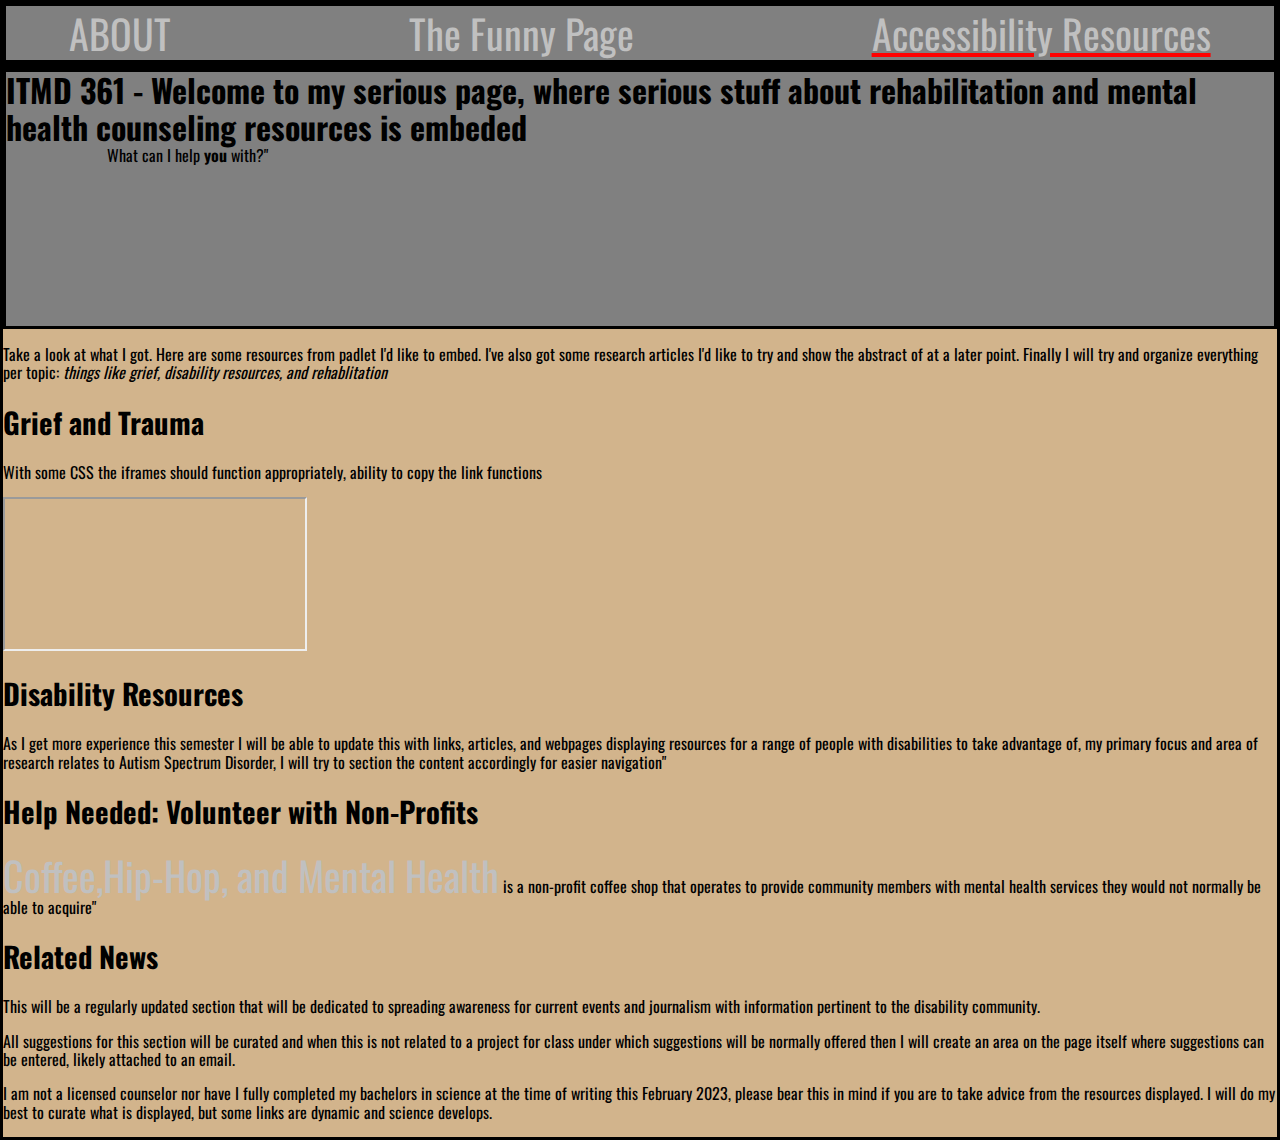
==== counselingresources.html @ e30651ac "tagging page 3" ====
<!DOCTYPE html>
<html lang="en">
<head>
  <meta charset="utf-8">
  <title> ITMD 361 - Michael Galvan Project 1 - Rehabilitation and Counseling resources and information </title>
  <link rel="stylesheet" type="text/css" href="css/normalize.css">
  <link rel="stylesheet" href="https://fonts.googleapis.com/css2?family=Oswald:wght@200;300;400;500;600;700&display=swap">
  <link rel="stylesheet" href="css/style.css">
  <link rel="icon" type="image/x-icon" href="media/favicon.ico">
</head>
<body id="pagecontainer">
  <header id="headercontainer">
    <nav id="navbarcontainer">
      <ul id="navbar">
        <li id="nav1"><a href="index.html">ABOUT</a></li>
        <li id="nav2"><a href="medialibrary.html"> The Funny Page</a></li>
        <li id="nav3"><a id="onpage" href="#"> Accessibility Resources </a></li>
      </ul>
    </nav>
    <h1 id="title">ITMD 361 - Welcome to my serious page, where serious stuff about rehabilitation and mental health counseling resources is embeded</h1>
    <p id="subtitle">What can I help <strong>you</strong> with?"
  </header>
  <div>
    <p>Take a look at what I got. Here are some resources from padlet I'd like to embed. I've also got some research articles I'd like to try and show the abstract of at a later point. Finally I will try and organize everything per topic: <em>things like grief, disability resources, and rehablitation</em></p>
    <section id="3section1">
      <h2>Grief and Trauma</h2>
      <p>With some CSS the iframes should function appropriately, ability to copy the link functions</p>
      <iframe src="https://padlet.com/buddysplace2000/2023-camps-and-additional-resources-cxerv8icborpyhhy" title="Collection of resources dedicated to children who have lost parents or siblings as well as resources for their guardian"></iframe>
    </section>
    <section>
      <h2>Disability Resources</h2>
      <p> As I get more experience this semester I will be able to update this with links, articles, and webpages displaying resources for a range of people with disabilities to take advantage of, my primary focus and area of research relates to Autism Spectrum Disorder, I will try to section the content accordingly for easier navigation"</p>
    </section>
    <section id="3section2">
    <h2>Help Needed: Volunteer with Non-Profits</h2>
    <p> <a href="https://chhamh.org/volunteer" title="Coffee, Hip-Hop and Mental Health volunteer page that will be updated with opportunities">Coffee,Hip-Hop, and Mental Health</a> is a non-profit coffee shop that operates to provide community members with mental health services they would not normally be able to acquire"</p>
    </section>
    <section id="3section3">
      <h2>Related News</h2>
      <p> This will be a regularly updated section that will be dedicated to spreading awareness for current events and journalism with information pertinent to the disability community.</p>
      <p> All suggestions for this section will be curated and when this is not related to a project for class under which suggestions will be normally offered then I will create an area on the page itself where suggestions can be entered, likely attached to an email.</p>
    </section>
  </div>
  <footer id="disclaimer">
    <p>I am not a licensed counselor nor have I fully completed my bachelors in science at the time of writing this February 2023, please bear this in mind if you are to take advice from the resources displayed. I will do my best to curate what is displayed, but some links are dynamic and science develops.</p>
  </footer>
</body>
---- css/style.css ----
ul li  {
 list-style-type: none;
}
a  {
 text-decoration: none;
 color: silver;
 font-size:2.5em;
}
h1{
 font-size: 2em;
}
h2  {
 font-size: 1.8em; 
}
h3,h4  {
 font-size: 1.5em;
}
h3  {
 text-decoration: underline darkgrey;
 text-align: center;
}
#onpage{
 text-decoration: underline overline ;
 text-decoration-color: red;      
}
#pagecontainer  {
 background-color: tan;
 min-width: 960px;
 font-family: 'Oswald', sans-serif;
 border: .20em solid black;
}
#headercontainer  {
 overflow: hidden;
 background-color: grey;
 border: .20em solid black;
 height: 20em;
}
#navbar  {
 background-color: grey;
 width: 100%;
 position:sticky;
 top:0%;
 z-index: 1;
 display: flex;
 flex-direction: row;
 justify-content: space-between;
 align-items: center;
 border:0;
 padding:0;
 margin:0;
 overflow: hidden;
 border-bottom: .75em solid black;
}
#navbar  li  {
 padding-top: .25em;
 padding-bottom: .25em;
 padding-left: 5%;
 padding-right: 5%;
}
#navbar li:hover  {
 background: #fff;
 opacity: 0.50;
}
}
#lowerheader  {
 border: black;
}
#banner  {
 display: block;
 border:0;
 padding:0;
 margin:0;
 float: left;
 width: 15%;
 padding-left:5%;
 padding-right:5%;
 padding-bottom:1%;
 background-color: black;
}
#righthalf  {
 float:left;
 text-align: center;
 width:75%;
 position:relative;
 z-index: 1;
 left:10%
}
#title  {
 display: block;
 border:0;
 padding:0;
 margin:0;
 float:left;
}

#subtitle  {
 display: block;
 border:0;
 padding:0;
 padding-left:8%;
 margin:0;
 width:33%;
}
#about  {
 display:block;
 position:relative;
 top:1em;
}
#about h2  {
 border:0;
 padding:0;
 margin:0;
 padding-left:50%;
}
#about p  {
 border:0;
 padding:0;
 margin:0;
 width:150%;
}
/*^Header Section^*/
#articlescontainer  {
  
}
#article1container  {
  
}
.article1headers  {
 text-align:center;
}

/*^Main content^*/
#albumcontainer  {
 border:0;
 padding:0;
 margin:0;
 display:flex;
 flex-wrap: wrap;
 height:auto;
 overflow: hidden;
 background: black;
 color:silver;
 padding-top:5em;
 padding-left:5em;
 padding-right:5em;
}

#album1 {
 padding-right:1em;
}
#album2  {
 padding-right:1em;
}
#album3  {
 padding-right:1em;
}
#album4  {
 padding-right:1em;
}
#album5  {

}
#gameartcontainer{  
 border:0;
 padding:0;
 margin:0;
 display:flex;
 flex-wrap: wrap;
 height:auto;
 overflow: hidden;
 background: black;
 color:silver;
 padding-top:5em;
 padding-left:5em;
 padding-right:5em;
}
#gameart1  {
 padding-right:1em; 
}
#gameart2  {
 padding-right:1em;
}
#gameart3  {
 padding-right:1em;
}
#gameart4  {
 padding-right:1em;
}
#gameart5  {
  
}
#favoritescontainer  {
  
}
/*index specific css*/
#about  {
 width:33%;
 border:0;
 padding:0;
 margin:0;
}
/*v medialibrary specific css v*/
#bannergif  {
 display: block;
 border:0;
 padding:0;
 margin:0;
 float: left;
 width: 80%;
 height: 100%;
 background-color: black;
}
#video1  {
 display: block;
 position: relative;
 height: 100%;
 width: 20%;
 float:right;
 background-color: black;
}
#lowerheader2  {
 display: block;
 height: 80%
}
#bannertext  {
  position: absolute;
  top: 20%;
  left: 15%;
  z-index: 1;
  text-align: center;
  color: lightgrey;
}
#bannertext  h1{
 background:black;
}
#bannertext  p{
 background:black;
}
#title2  {

}
#subtitle2  {

}
#maincontent  {
 text-align: center;
}
#section1  {
 width:100%;
}
#section1 p{
 text-align:center;
}
#section1title  {
 display:block;
 width:100%;
 border:0;
 padding:0;
 margin:0;
 text-align:center;
}
#audiogif  {
 padding-left:25em;
 padding-top:2.5em;
 background: black;
}
#audiogif  img,audio  {
 padding-left:17.5%;
 padding-right:17.5%;
}
#audiogif  img{
 display: block;
 width: 30em;
}
#audiogif  audio{
 display: block;
 width: 30em;
}
#section2  {
 display:block;
 width:100%;

}
#section2title  {
 text-align: center;
}
#videoscontainer  {
  display:flex;
  background-color: black;
  border: 1em solid black;
}
#video2  {
 width:33.33%;
}
#video3  {
 width:33.33%;
}
#video4  {
 width:33.33%; 
}
#section3  {
 padding-top:1px;
 background:silver;
}
#iframe1{
 border:none;
}

/*counselingresources specific css*/
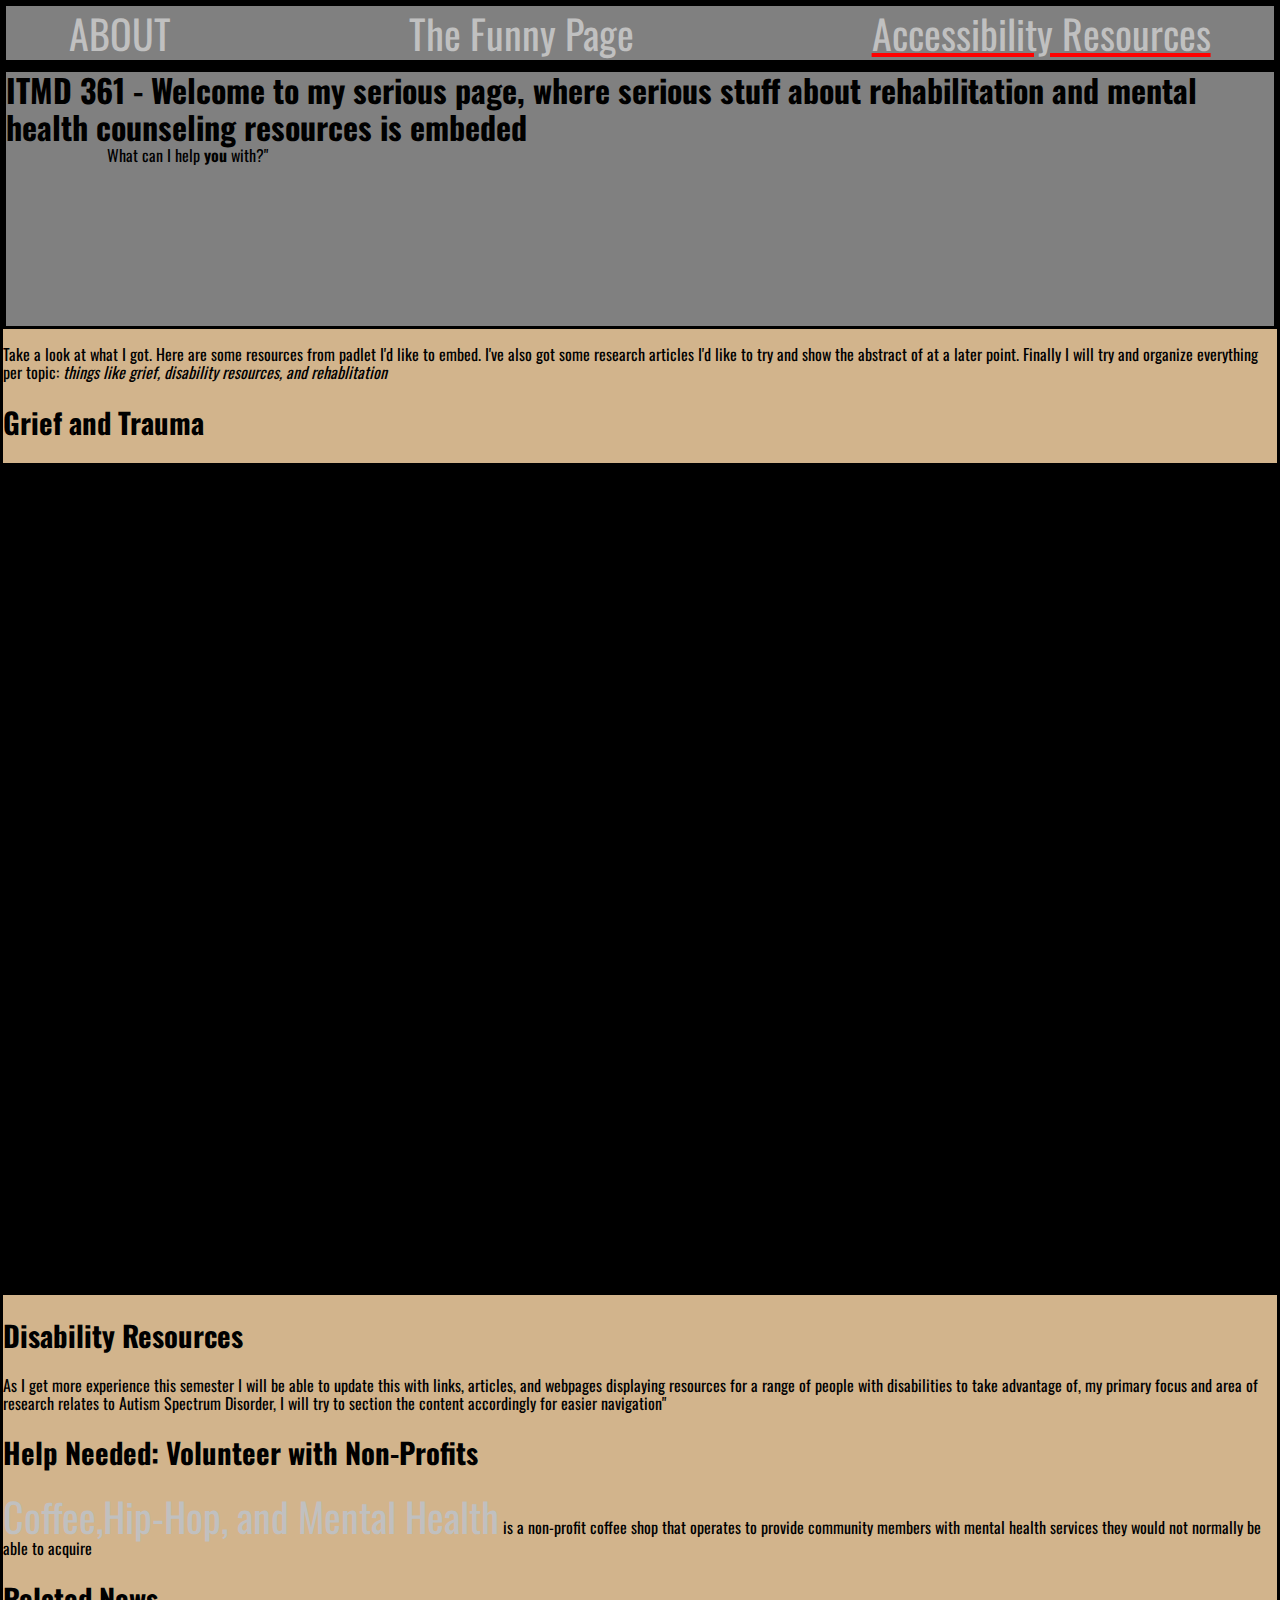
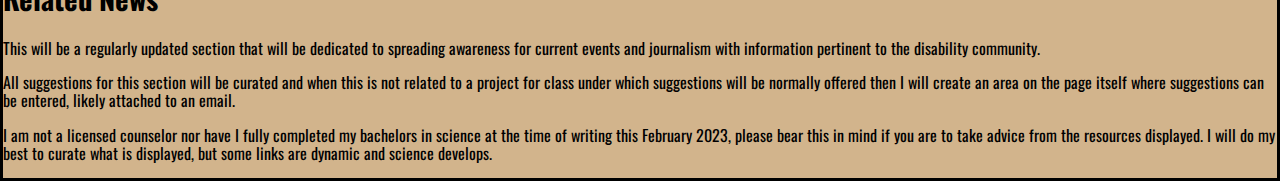
==== commit 3f2d8bc9: "making page 3 presentable" ====
--- a/counselingresources.html
+++ b/counselingresources.html
@@ -17,14 +17,15 @@
         <li id="nav3"><a id="onpage" href="#"> Accessibility Resources </a></li>
       </ul>
     </nav>
-    <h1 id="title">ITMD 361 - Welcome to my serious page, where serious stuff about rehabilitation and mental health counseling resources is embeded</h1>
-    <p id="subtitle">What can I help <strong>you</strong> with?"
+    <div id="page3headertext">
+      <h1 id="title">ITMD 361 - Welcome to my serious page, where serious stuff about rehabilitation and mental health counseling resources is embeded</h1>
+      <p id="subtitle">What can I help <strong>you</strong> with?"
+    </div> 
   </header>
   <div>
     <p>Take a look at what I got. Here are some resources from padlet I'd like to embed. I've also got some research articles I'd like to try and show the abstract of at a later point. Finally I will try and organize everything per topic: <em>things like grief, disability resources, and rehablitation</em></p>
     <section id="3section1">
       <h2>Grief and Trauma</h2>
-      <p>With some CSS the iframes should function appropriately, ability to copy the link functions</p>
       <iframe src="https://padlet.com/buddysplace2000/2023-camps-and-additional-resources-cxerv8icborpyhhy" title="Collection of resources dedicated to children who have lost parents or siblings as well as resources for their guardian"></iframe>
     </section>
     <section>
@@ -33,7 +34,7 @@
     </section>
     <section id="3section2">
     <h2>Help Needed: Volunteer with Non-Profits</h2>
-    <p> <a href="https://chhamh.org/volunteer" title="Coffee, Hip-Hop and Mental Health volunteer page that will be updated with opportunities">Coffee,Hip-Hop, and Mental Health</a> is a non-profit coffee shop that operates to provide community members with mental health services they would not normally be able to acquire"</p>
+    <p id= "CHHAMH"> <a href="https://chhamh.org/volunteer" title="Coffee, Hip-Hop and Mental Health volunteer page that will be updated with opportunities">Coffee,Hip-Hop, and Mental Health</a> is a non-profit coffee shop that operates to provide community members with mental health services they would not normally be able to acquire</p>
     </section>
     <section id="3section3">
       <h2>Related News</h2>
--- a/css/style.css
+++ b/css/style.css
@@ -16,8 +16,8 @@
  font-size: 1.5em;
 }
 h3  {
- text-decoration: underline darkgrey;
- text-align: center;
+  text-decoration: underline darkgrey;
+  text-align: center;
 }
 #onpage{
  text-decoration: underline overline ;
@@ -66,7 +66,7 @@
  border: black;
 }
 #banner  {
- display: block;
+display: block;
  border:0;
  padding:0;
  margin:0;
@@ -86,7 +86,7 @@
  left:10%
 }
 #title  {
- display: block;
+display: block;
  border:0;
  padding:0;
  margin:0;
@@ -94,7 +94,7 @@
 }
 
 #subtitle  {
- display: block;
+display: block;
  border:0;
  padding:0;
  padding-left:8%;
@@ -102,18 +102,18 @@
  width:33%;
 }
 #about  {
- display:block;
- position:relative;
- top:1em;
+  display:block;
+  position:relative;
+  top:1em;
 }
 #about h2  {
- border:0;
+  border:0;
  padding:0;
  margin:0;
  padding-left:50%;
 }
 #about p  {
- border:0;
+  border:0;
  padding:0;
  margin:0;
  width:150%;
@@ -136,55 +136,42 @@
  margin:0;
  display:flex;
  flex-wrap: wrap;
- height:auto;
+ height:15em;
  overflow: hidden;
  background: black;
- color:silver;
  padding-top:5em;
- padding-left:5em;
- padding-right:5em;
 }
 
 #album1 {
- padding-right:1em;
+
 }
 #album2  {
- padding-right:1em;
+  
 }
 #album3  {
- padding-right:1em;
+  
 }
 #album4  {
- padding-right:1em;
-}
+  
+}
+
 #album5  {
-
+  
 }
 #gameartcontainer{  
- border:0;
- padding:0;
- margin:0;
- display:flex;
- flex-wrap: wrap;
- height:auto;
- overflow: hidden;
- background: black;
- color:silver;
- padding-top:5em;
- padding-left:5em;
- padding-right:5em;
+
 }
 #gameart1  {
- padding-right:1em; 
+  
 }
 #gameart2  {
- padding-right:1em;
+  
 }
 #gameart3  {
- padding-right:1em;
+  
 }
 #gameart4  {
- padding-right:1em;
+  
 }
 #gameart5  {
   
@@ -211,12 +198,12 @@
  background-color: black;
 }
 #video1  {
- display: block;
- position: relative;
- height: 100%;
- width: 20%;
- float:right;
- background-color: black;
+display: block;
+position: relative;
+height: 100%;
+width: 20%;
+float:right;
+background-color: black;
 }
 #lowerheader2  {
  display: block;
@@ -260,13 +247,12 @@
  text-align:center;
 }
 #audiogif  {
- padding-left:25em;
- padding-top:2.5em;
- background: black;
+padding-left:25em;
+padding-top:2.5em;
+background: black;
 }
 #audiogif  img,audio  {
- padding-left:17.5%;
- padding-right:17.5%;
+padding-left:17.5%;
 }
 #audiogif  img{
  display: block;
@@ -307,3 +293,11 @@
 }
 
 /*counselingresources specific css*/
+#\33 section1  iframe{
+ display:flex;
+ border:none;
+ padding:1em;
+ width:98.5%;
+ height:50em;
+ background: black;
+}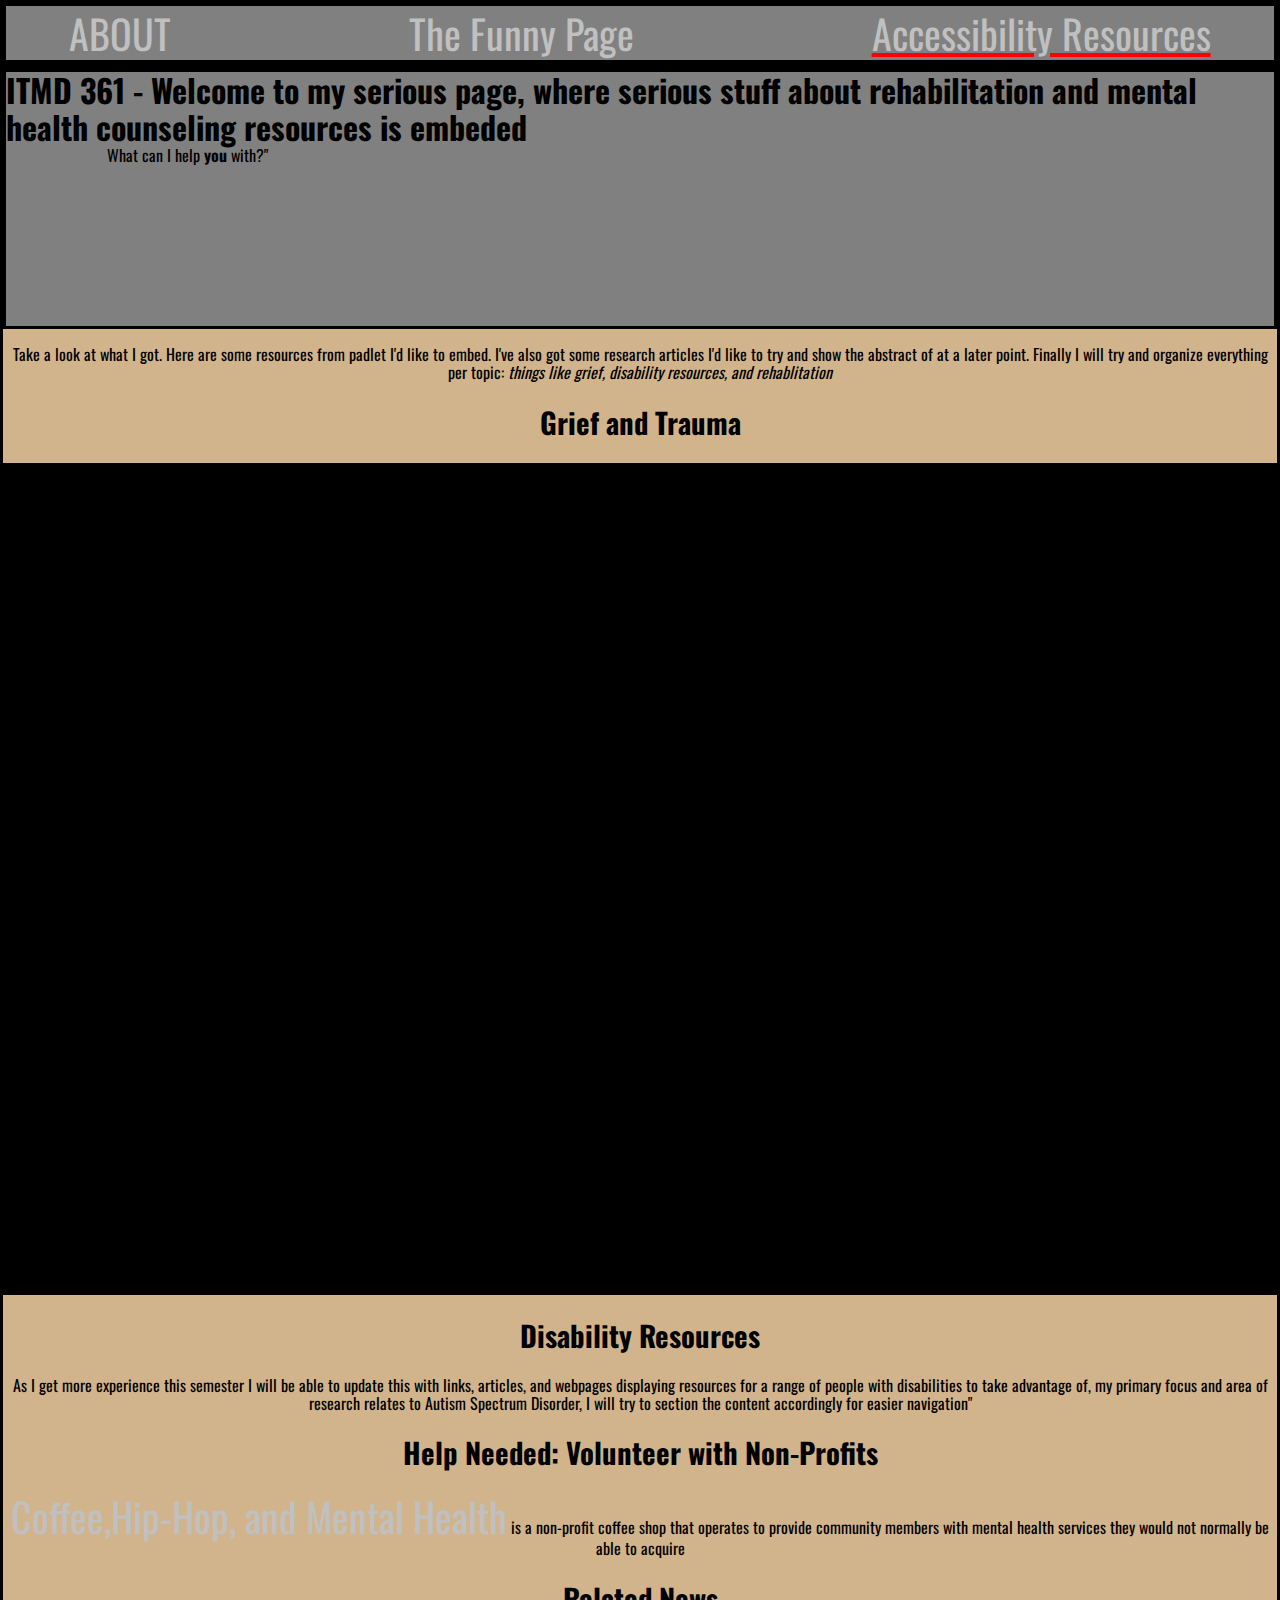
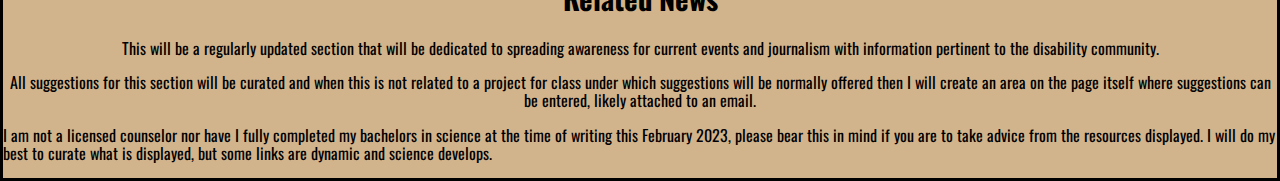
==== commit 37ceaeb0: "trying to streamline" ====
--- a/counselingresources.html
+++ b/counselingresources.html
@@ -22,7 +22,7 @@
       <p id="subtitle">What can I help <strong>you</strong> with?"
     </div> 
   </header>
-  <div>
+  <div id="maincontent">
     <p>Take a look at what I got. Here are some resources from padlet I'd like to embed. I've also got some research articles I'd like to try and show the abstract of at a later point. Finally I will try and organize everything per topic: <em>things like grief, disability resources, and rehablitation</em></p>
     <section id="3section1">
       <h2>Grief and Trauma</h2>
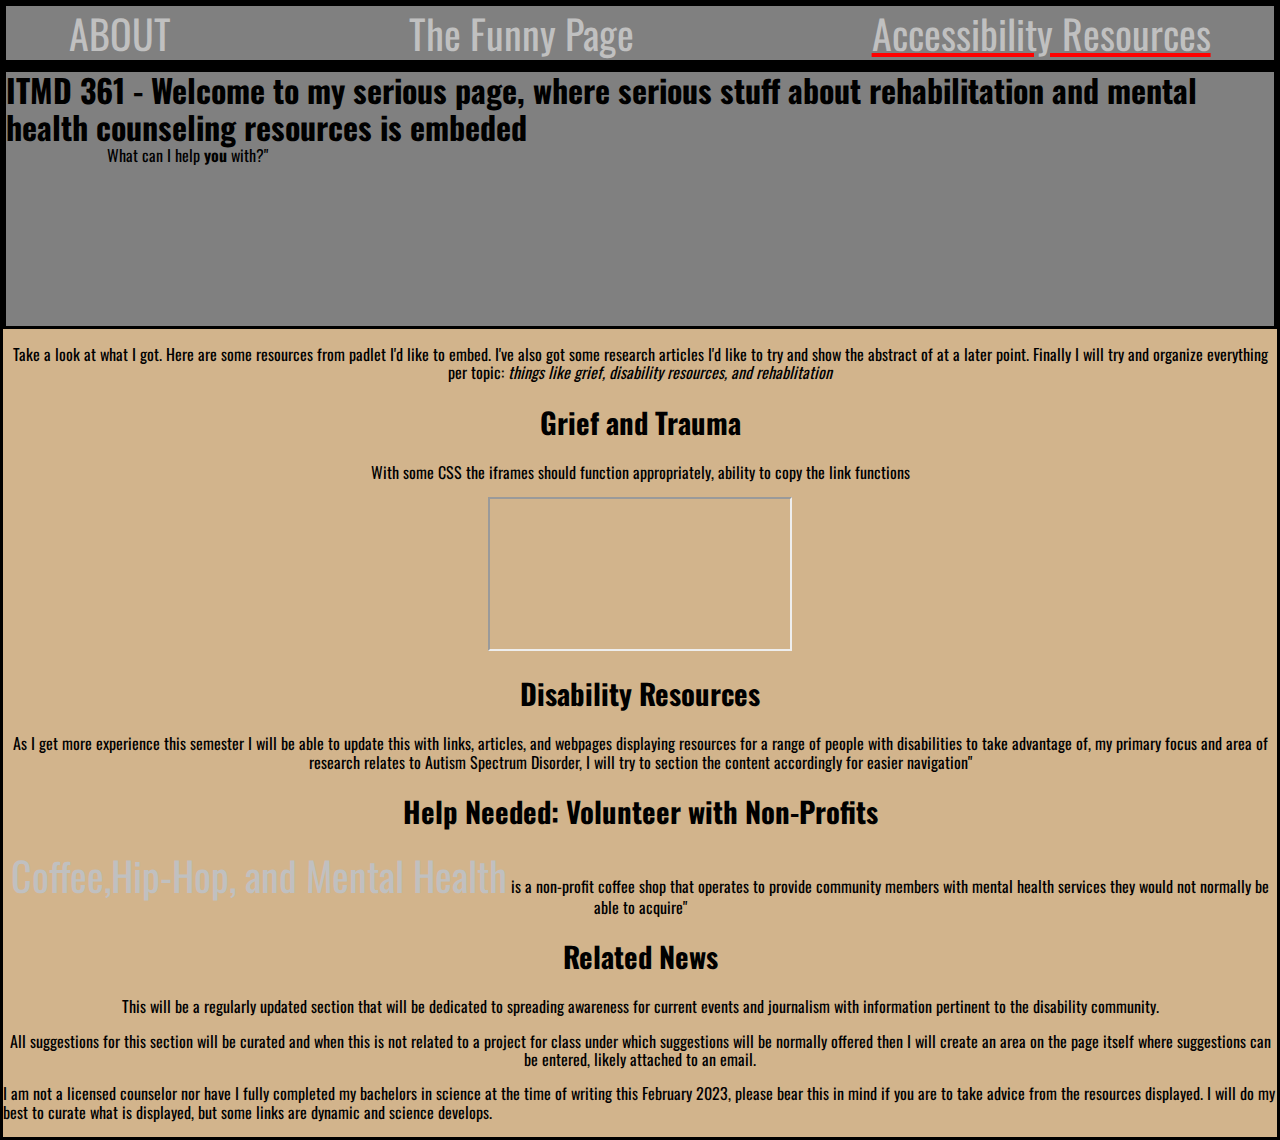
==== commit 6a7c630b: "Revert "making page 3 presentable"" ====
--- a/counselingresources.html
+++ b/counselingresources.html
@@ -17,15 +17,14 @@
         <li id="nav3"><a id="onpage" href="#"> Accessibility Resources </a></li>
       </ul>
     </nav>
-    <div id="page3headertext">
-      <h1 id="title">ITMD 361 - Welcome to my serious page, where serious stuff about rehabilitation and mental health counseling resources is embeded</h1>
-      <p id="subtitle">What can I help <strong>you</strong> with?"
-    </div> 
+    <h1 id="title">ITMD 361 - Welcome to my serious page, where serious stuff about rehabilitation and mental health counseling resources is embeded</h1>
+    <p id="subtitle">What can I help <strong>you</strong> with?"
   </header>
   <div id="maincontent">
     <p>Take a look at what I got. Here are some resources from padlet I'd like to embed. I've also got some research articles I'd like to try and show the abstract of at a later point. Finally I will try and organize everything per topic: <em>things like grief, disability resources, and rehablitation</em></p>
     <section id="3section1">
       <h2>Grief and Trauma</h2>
+      <p>With some CSS the iframes should function appropriately, ability to copy the link functions</p>
       <iframe src="https://padlet.com/buddysplace2000/2023-camps-and-additional-resources-cxerv8icborpyhhy" title="Collection of resources dedicated to children who have lost parents or siblings as well as resources for their guardian"></iframe>
     </section>
     <section>
@@ -34,7 +33,7 @@
     </section>
     <section id="3section2">
     <h2>Help Needed: Volunteer with Non-Profits</h2>
-    <p id= "CHHAMH"> <a href="https://chhamh.org/volunteer" title="Coffee, Hip-Hop and Mental Health volunteer page that will be updated with opportunities">Coffee,Hip-Hop, and Mental Health</a> is a non-profit coffee shop that operates to provide community members with mental health services they would not normally be able to acquire</p>
+    <p> <a href="https://chhamh.org/volunteer" title="Coffee, Hip-Hop and Mental Health volunteer page that will be updated with opportunities">Coffee,Hip-Hop, and Mental Health</a> is a non-profit coffee shop that operates to provide community members with mental health services they would not normally be able to acquire"</p>
     </section>
     <section id="3section3">
       <h2>Related News</h2>
--- a/css/style.css
+++ b/css/style.css
@@ -16,8 +16,8 @@
  font-size: 1.5em;
 }
 h3  {
-  text-decoration: underline darkgrey;
-  text-align: center;
+ text-decoration: underline darkgrey;
+ text-align: center;
 }
 #onpage{
  text-decoration: underline overline ;
@@ -66,7 +66,7 @@
  border: black;
 }
 #banner  {
-display: block;
+ display: block;
  border:0;
  padding:0;
  margin:0;
@@ -86,7 +86,7 @@
  left:10%
 }
 #title  {
-display: block;
+ display: block;
  border:0;
  padding:0;
  margin:0;
@@ -94,7 +94,7 @@
 }
 
 #subtitle  {
-display: block;
+ display: block;
  border:0;
  padding:0;
  padding-left:8%;
@@ -102,18 +102,18 @@
  width:33%;
 }
 #about  {
-  display:block;
-  position:relative;
-  top:1em;
+ display:block;
+ position:relative;
+ top:1em;
 }
 #about h2  {
-  border:0;
+ border:0;
  padding:0;
  margin:0;
  padding-left:50%;
 }
 #about p  {
-  border:0;
+ border:0;
  padding:0;
  margin:0;
  width:150%;
@@ -136,42 +136,55 @@
  margin:0;
  display:flex;
  flex-wrap: wrap;
- height:15em;
+ height:auto;
  overflow: hidden;
  background: black;
+ color:silver;
  padding-top:5em;
+ padding-left:5em;
+ padding-right:5em;
 }
 
 #album1 {
-
+ padding-right:1em;
 }
 #album2  {
-  
+ padding-right:1em;
 }
 #album3  {
-  
+ padding-right:1em;
 }
 #album4  {
-  
-}
-
+ padding-right:1em;
+}
 #album5  {
-  
+
 }
 #gameartcontainer{  
-
+ border:0;
+ padding:0;
+ margin:0;
+ display:flex;
+ flex-wrap: wrap;
+ height:auto;
+ overflow: hidden;
+ background: black;
+ color:silver;
+ padding-top:5em;
+ padding-left:5em;
+ padding-right:5em;
 }
 #gameart1  {
-  
+ padding-right:1em; 
 }
 #gameart2  {
-  
+ padding-right:1em;
 }
 #gameart3  {
-  
+ padding-right:1em;
 }
 #gameart4  {
-  
+ padding-right:1em;
 }
 #gameart5  {
   
@@ -198,12 +211,12 @@
  background-color: black;
 }
 #video1  {
-display: block;
-position: relative;
-height: 100%;
-width: 20%;
-float:right;
-background-color: black;
+ display: block;
+ position: relative;
+ height: 100%;
+ width: 20%;
+ float:right;
+ background-color: black;
 }
 #lowerheader2  {
  display: block;
@@ -247,12 +260,13 @@
  text-align:center;
 }
 #audiogif  {
-padding-left:25em;
-padding-top:2.5em;
-background: black;
+ padding-left:25em;
+ padding-top:2.5em;
+ background: black;
 }
 #audiogif  img,audio  {
-padding-left:17.5%;
+ padding-left:17.5%;
+ padding-right:17.5%;
 }
 #audiogif  img{
  display: block;
@@ -293,11 +307,3 @@
 }
 
 /*counselingresources specific css*/
-#\33 section1  iframe{
- display:flex;
- border:none;
- padding:1em;
- width:98.5%;
- height:50em;
- background: black;
-}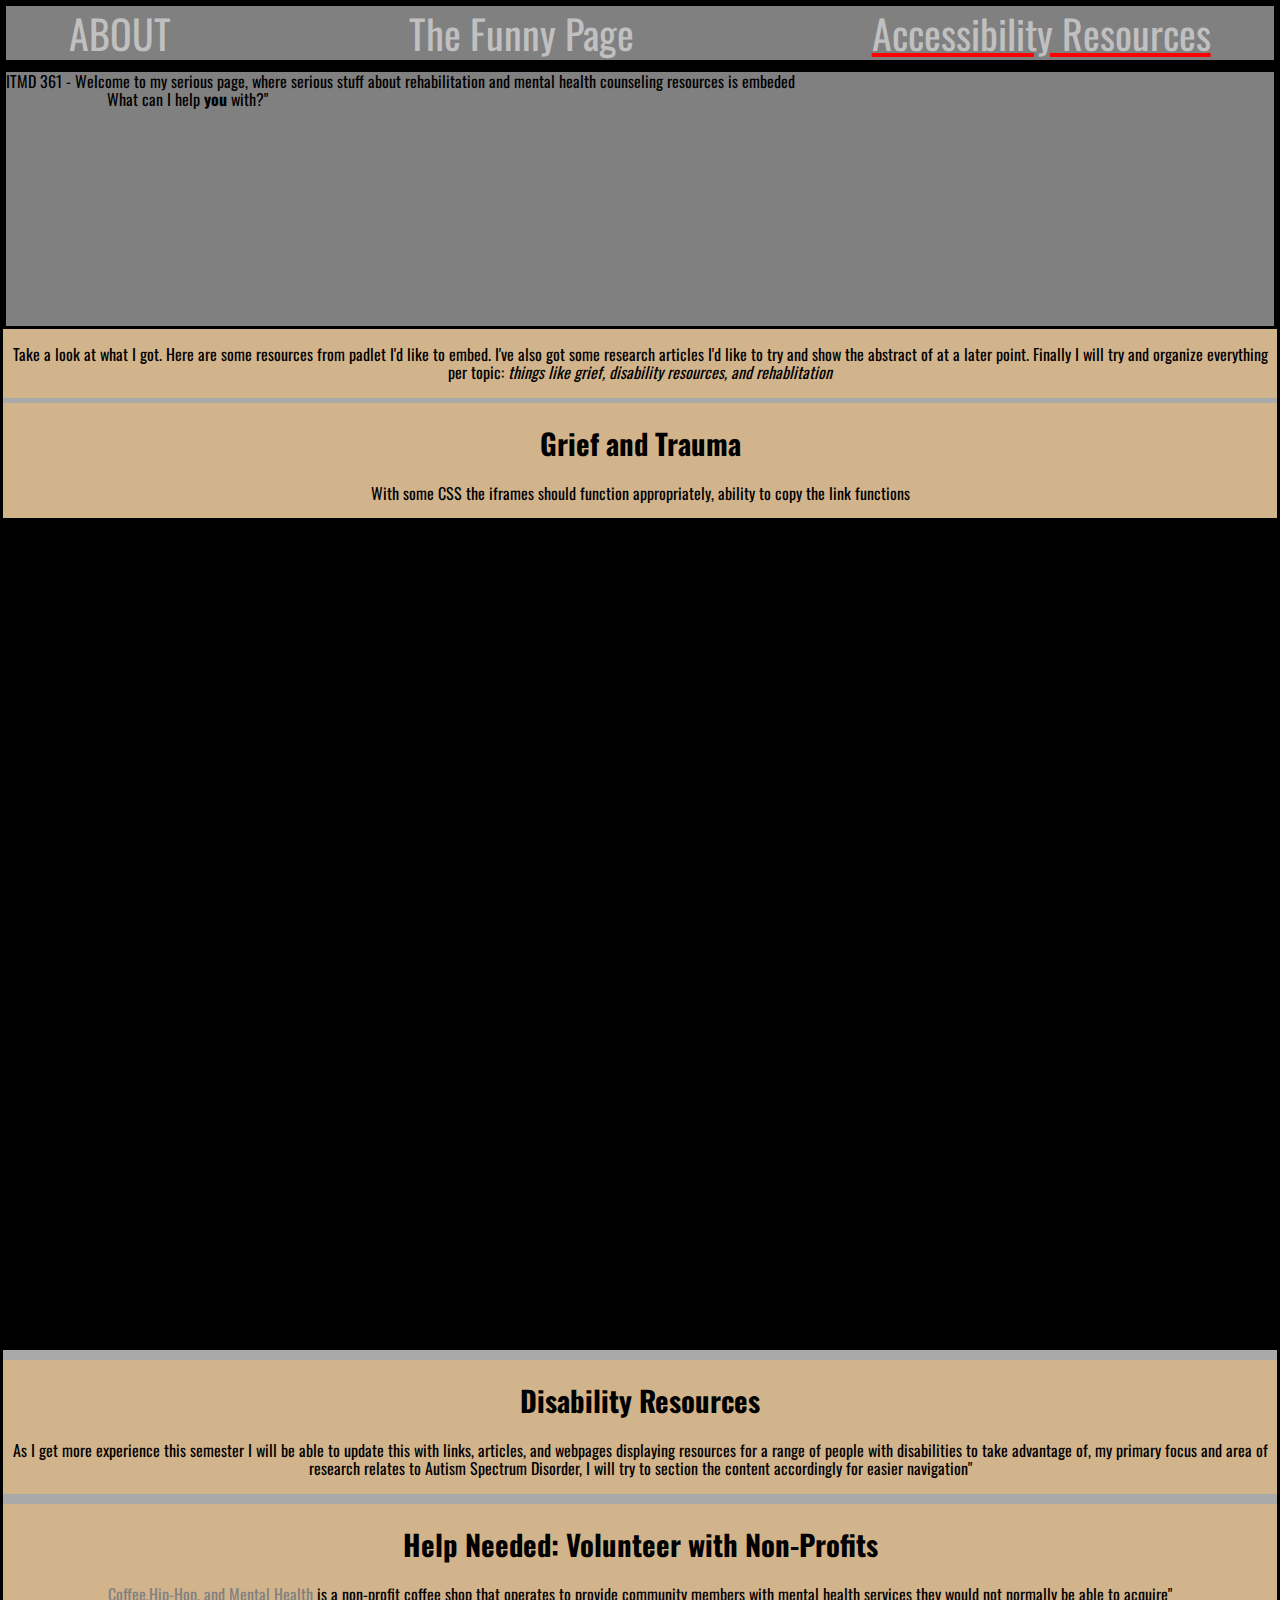
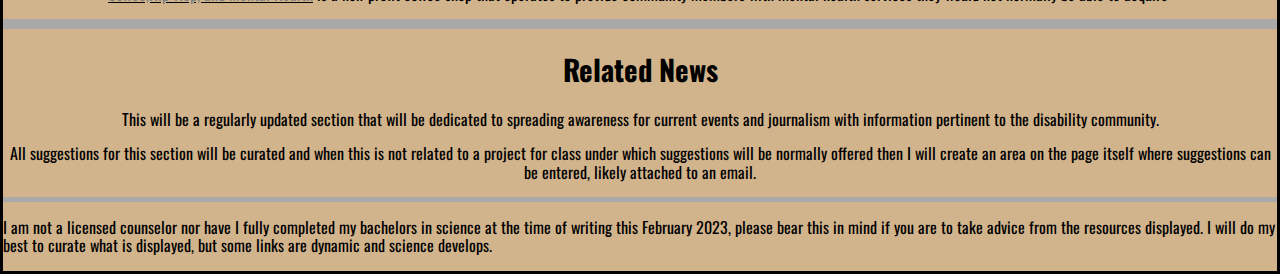
==== commit 52304836: "minor tweaks" ====
--- a/counselingresources.html
+++ b/counselingresources.html
@@ -2,7 +2,7 @@
 <html lang="en">
 <head>
   <meta charset="utf-8">
-  <title> ITMD 361 - Michael Galvan Project 1 - Rehabilitation and Counseling resources and information </title>
+  <title> ITMD 361 - Michael Galvan Project 2 - Rehabilitation and Counseling resources and information </title>
   <link rel="stylesheet" type="text/css" href="css/normalize.css">
   <link rel="stylesheet" href="https://fonts.googleapis.com/css2?family=Oswald:wght@200;300;400;500;600;700&display=swap">
   <link rel="stylesheet" href="css/style.css">
@@ -17,8 +17,10 @@
         <li id="nav3"><a id="onpage" href="#"> Accessibility Resources </a></li>
       </ul>
     </nav>
-    <h1 id="title">ITMD 361 - Welcome to my serious page, where serious stuff about rehabilitation and mental health counseling resources is embeded</h1>
-    <p id="subtitle">What can I help <strong>you</strong> with?"
+    <div id="page3bottomheader>
+      <h1 id="title">ITMD 361 - Welcome to my serious page, where serious stuff about rehabilitation and mental health counseling resources is embeded</h1>
+      <p id="subtitle">What can I help <strong>you</strong> with?"
+    </div>
   </header>
   <div id="maincontent">
     <p>Take a look at what I got. Here are some resources from padlet I'd like to embed. I've also got some research articles I'd like to try and show the abstract of at a later point. Finally I will try and organize everything per topic: <em>things like grief, disability resources, and rehablitation</em></p>
--- a/css/style.css
+++ b/css/style.css
@@ -128,7 +128,12 @@
 .article1headers  {
  text-align:center;
 }
-
+section  {
+  border: 5px solid darkgrey;
+  border-right:0px;
+  border-left:0px;
+
+}
 /*^Main content^*/
 #albumcontainer  {
  border:0;
@@ -236,12 +241,6 @@
 #bannertext  p{
  background:black;
 }
-#title2  {
-
-}
-#subtitle2  {
-
-}
 #maincontent  {
  text-align: center;
 }
@@ -305,5 +304,17 @@
 #iframe1{
  border:none;
 }
-
 /*counselingresources specific css*/
+#\33 section1  iframe  {
+ display:flex;
+ border:none;
+ padding:1em;
+ width:98.5%;
+ height:50em;
+ background: black;
+}
+#\33 section2  p a{
+  color:grey;
+  font-size:1em;
+  text-decoration: underline black;
+}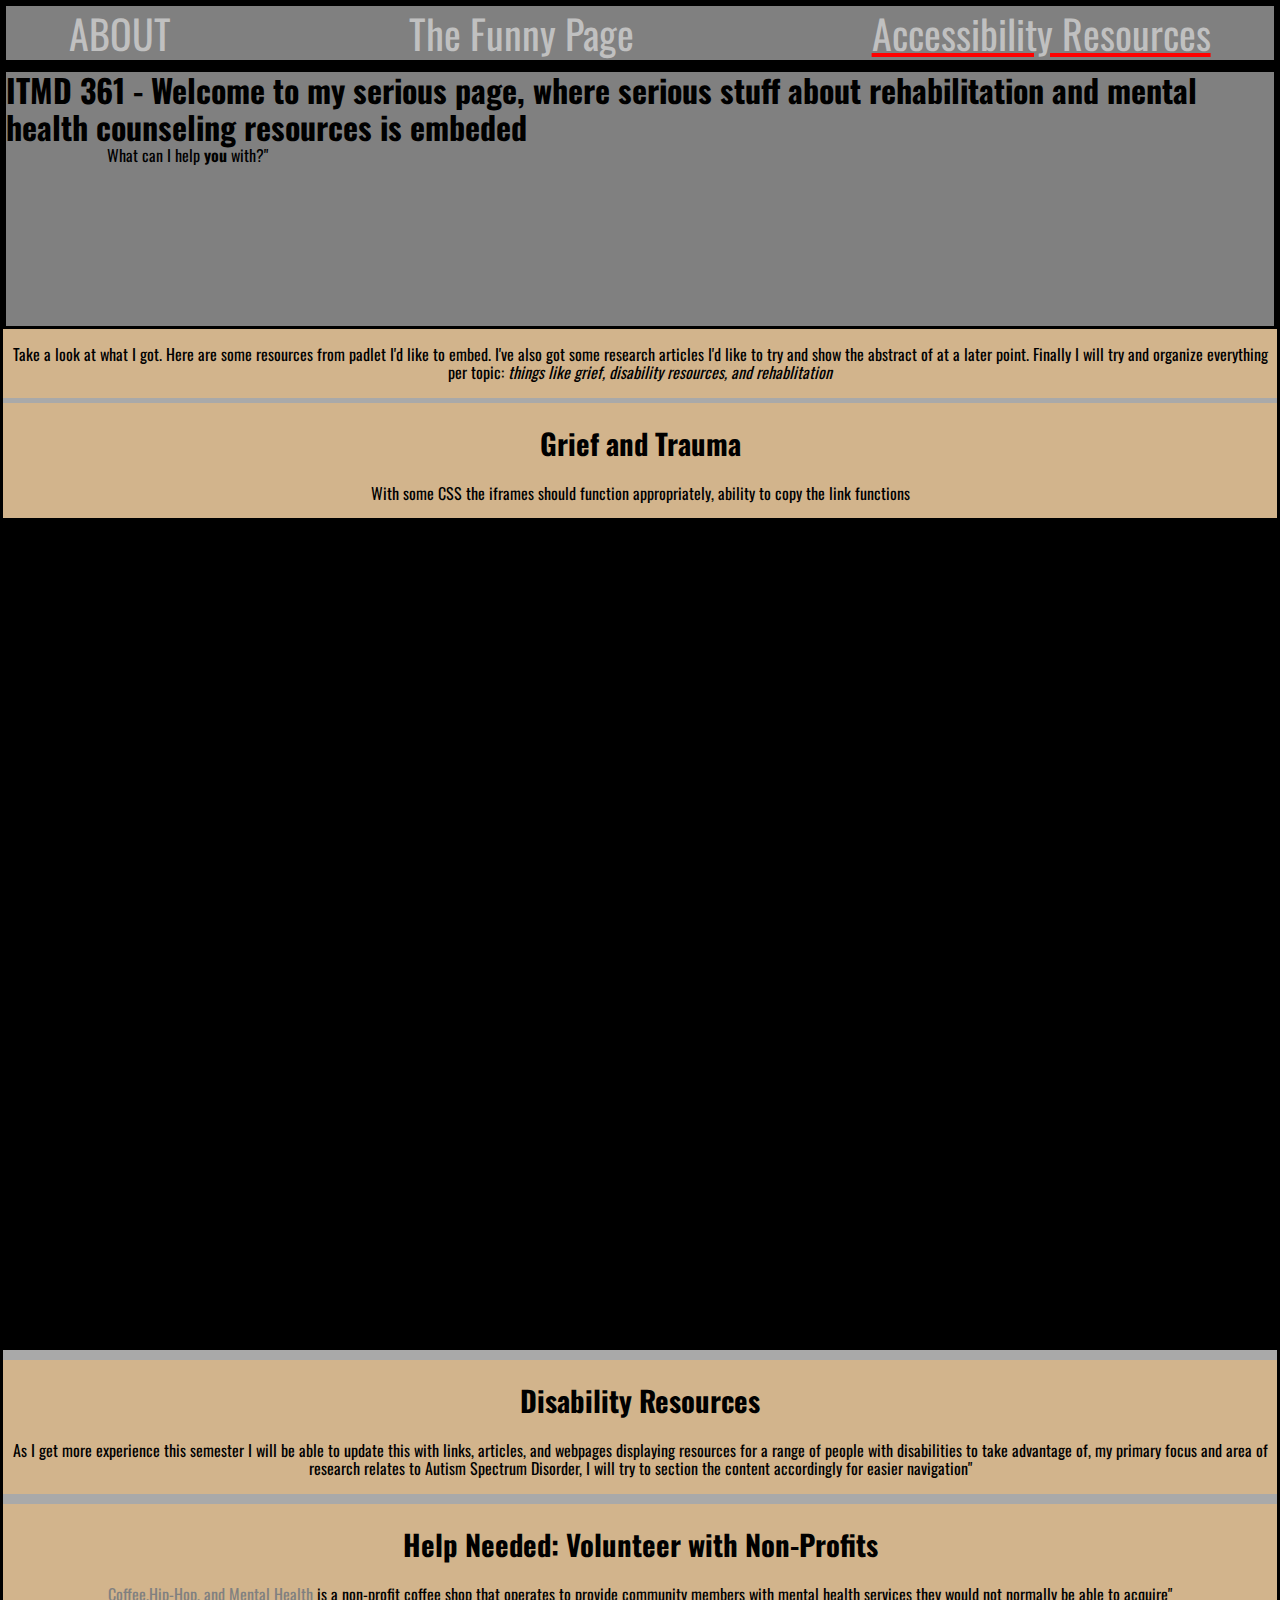
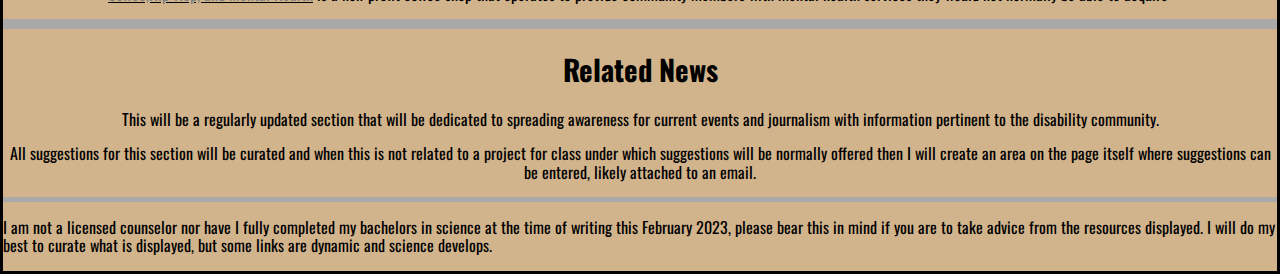
==== commit a77dae95: "typo" ====
--- a/counselingresources.html
+++ b/counselingresources.html
@@ -17,7 +17,7 @@
         <li id="nav3"><a id="onpage" href="#"> Accessibility Resources </a></li>
       </ul>
     </nav>
-    <div id="page3bottomheader>
+    <div id="page3bottomheader">
       <h1 id="title">ITMD 361 - Welcome to my serious page, where serious stuff about rehabilitation and mental health counseling resources is embeded</h1>
       <p id="subtitle">What can I help <strong>you</strong> with?"
     </div>
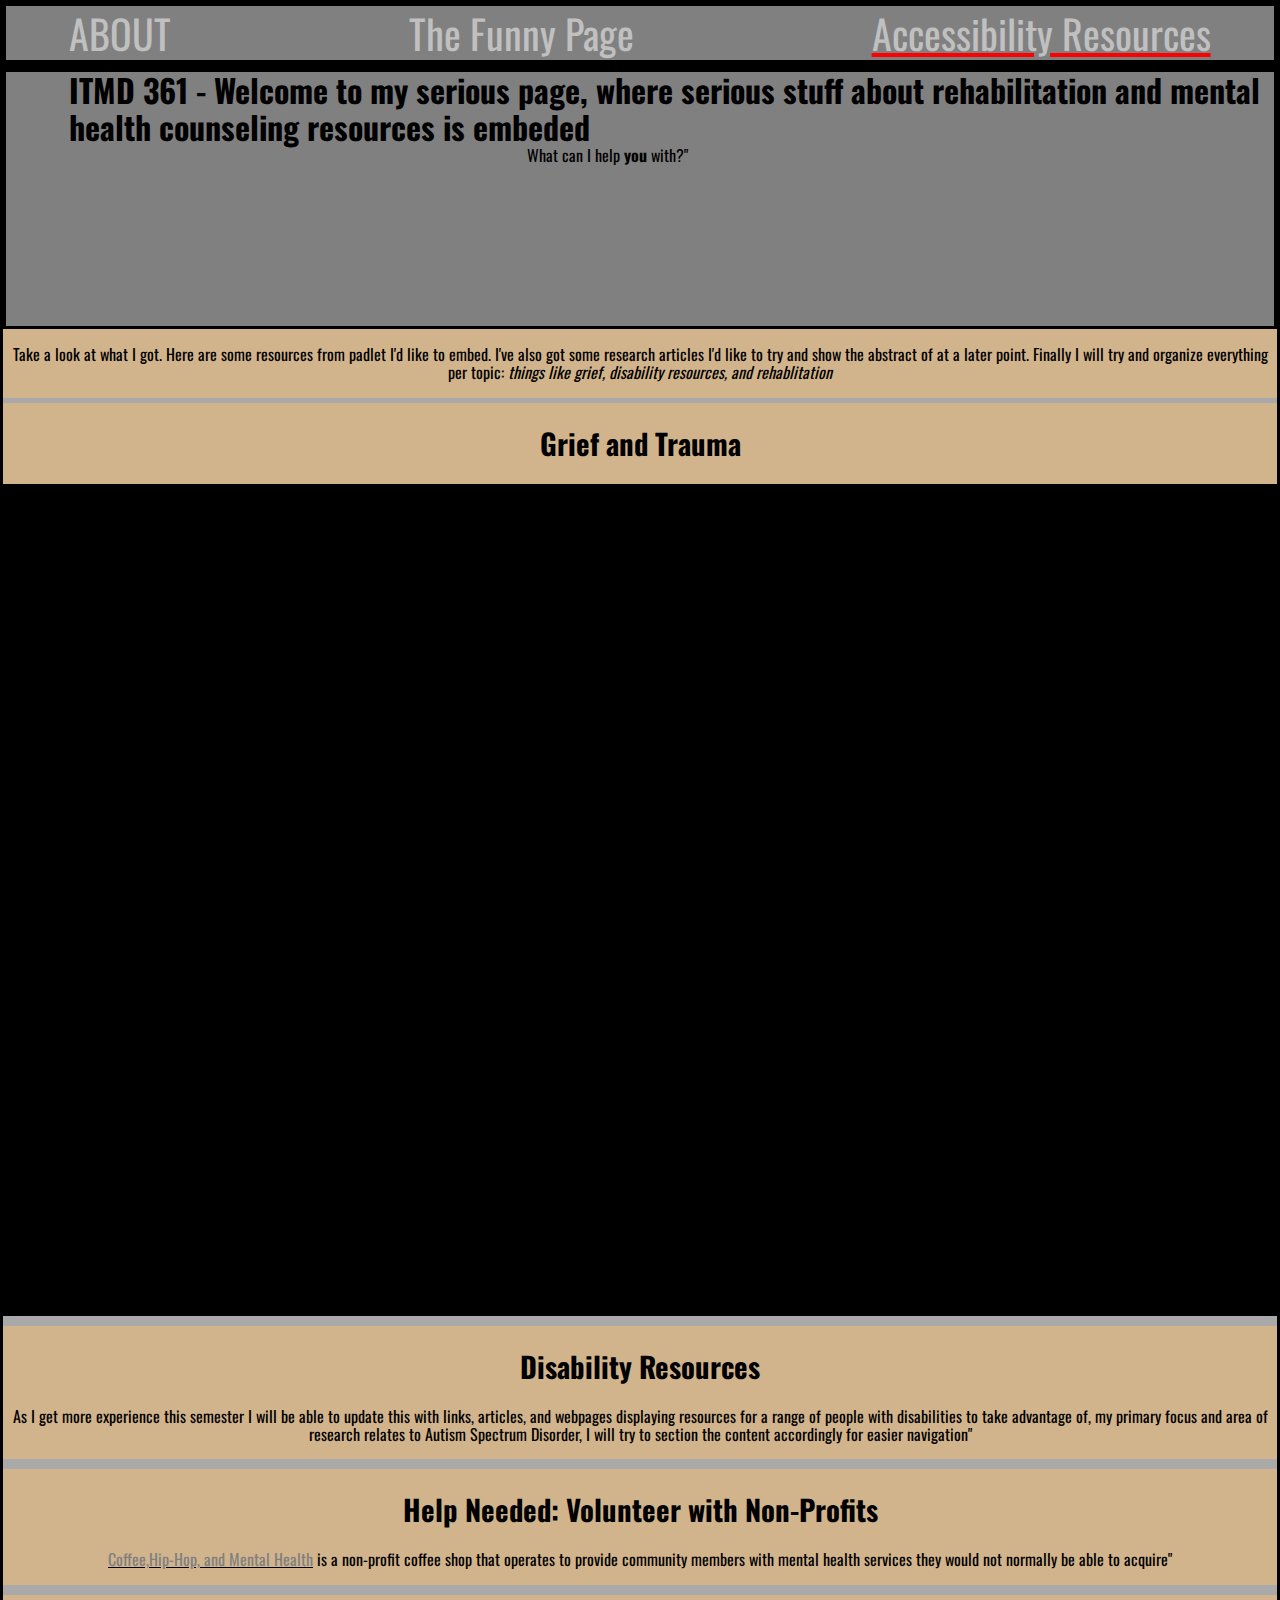
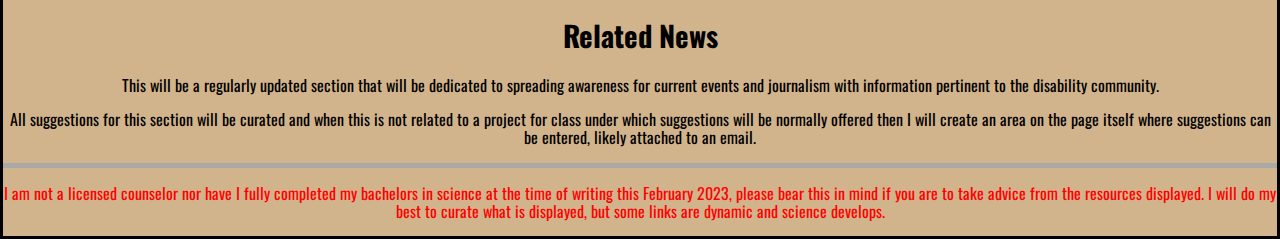
==== commit 1f90450a: "final tweaks" ====
--- a/counselingresources.html
+++ b/counselingresources.html
@@ -26,7 +26,6 @@
     <p>Take a look at what I got. Here are some resources from padlet I'd like to embed. I've also got some research articles I'd like to try and show the abstract of at a later point. Finally I will try and organize everything per topic: <em>things like grief, disability resources, and rehablitation</em></p>
     <section id="3section1">
       <h2>Grief and Trauma</h2>
-      <p>With some CSS the iframes should function appropriately, ability to copy the link functions</p>
       <iframe src="https://padlet.com/buddysplace2000/2023-camps-and-additional-resources-cxerv8icborpyhhy" title="Collection of resources dedicated to children who have lost parents or siblings as well as resources for their guardian"></iframe>
     </section>
     <section>
--- a/css/style.css
+++ b/css/style.css
@@ -305,6 +305,17 @@
  border:none;
 }
 /*counselingresources specific css*/
+#page3bottomheader #subtitle  {
+  display:block;
+  position:relative;
+  left:30%;
+}
+#page3bottomheader  {
+  display:block;
+  position:relative;
+  padding-right:5%;
+  left:5%;
+}
 #\33 section1  iframe  {
  display:flex;
  border:none;
@@ -317,4 +328,8 @@
   color:grey;
   font-size:1em;
   text-decoration: underline black;
+}
+footer  {
+  text-align: center;
+  color:red;
 }